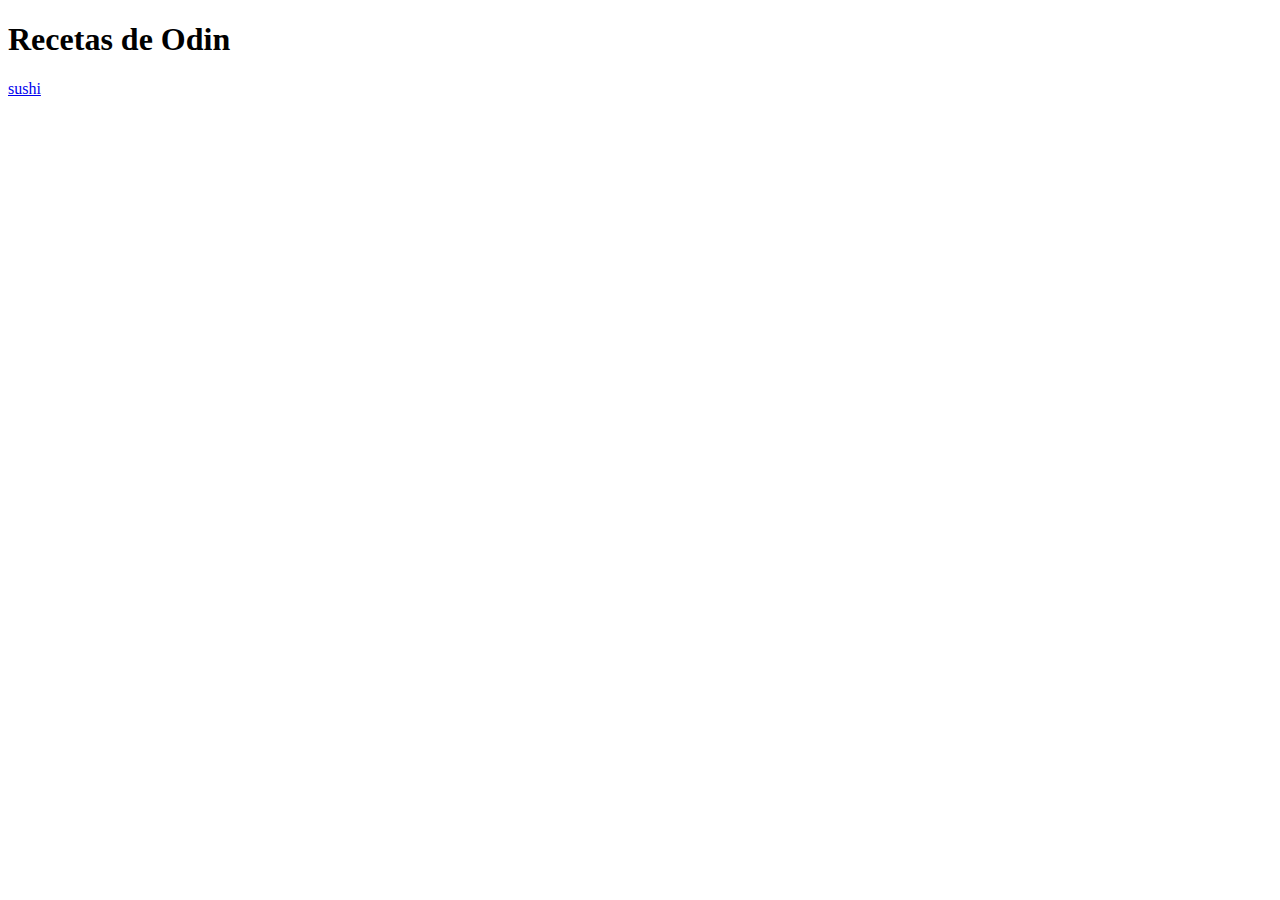
==== index.html/index.html @ b33d7cd8 "First proyect about Sushi food. Below, aspects related to the creation of a Japanese dish, sushi, wi" ====
<!DOCTYPE html>
<html lang="en">
<head>
  <meta charset="UTF-8">
  <meta name="viewport" content="width=device-width, initial-scale=1.0">
  <title>Document</title>
</head>
<body>
  <h1>Recetas de Odin</h1>
  <a href="file:///C:/profesor-aristides/odin/Zayleth/odin-recipes/recipes/sushi.html">sushi</a>
</body>
</html>
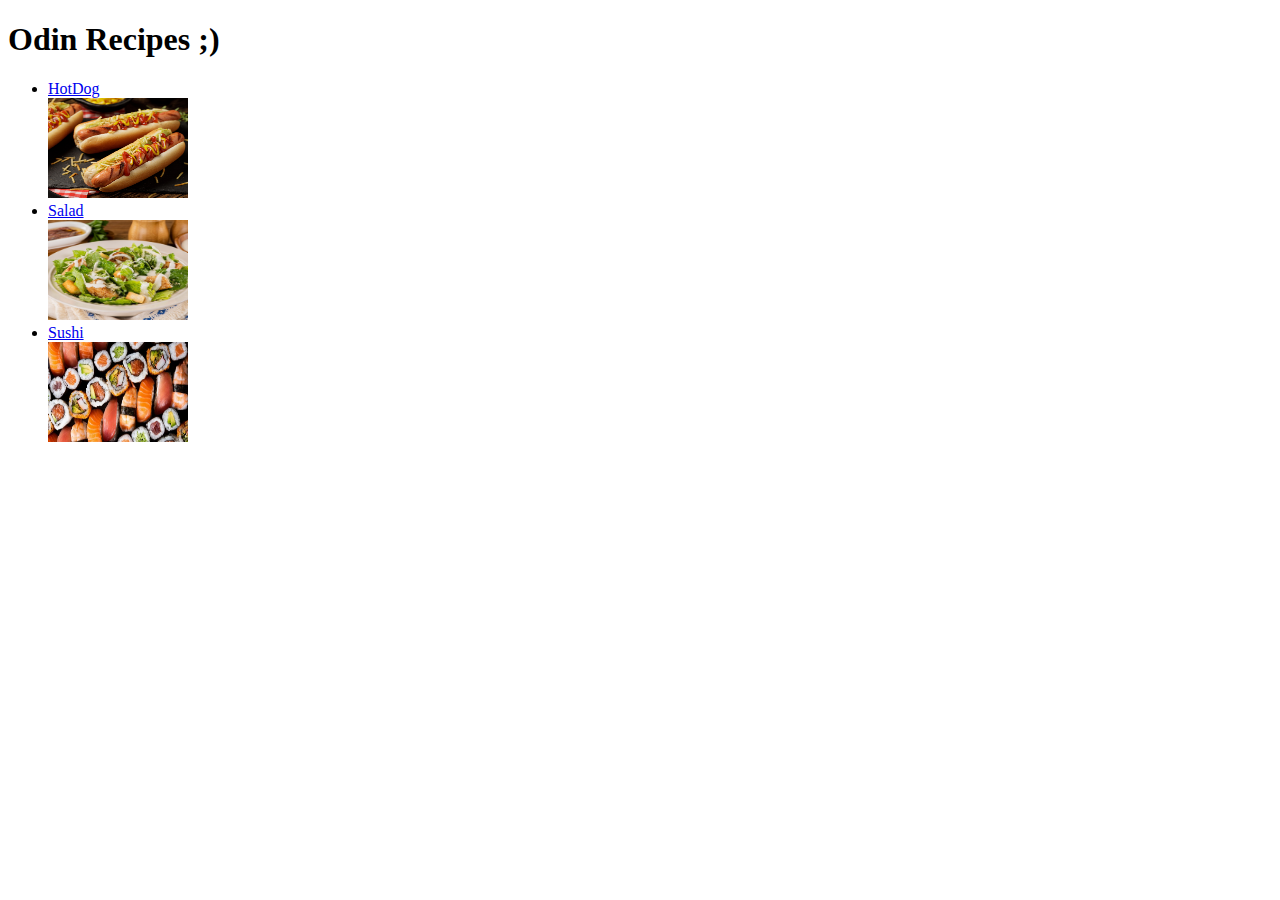
==== commit 1d6cee44: "Latest project settings, final recipes, comments, inspiration and much more" ====
--- a/index.html/index.html
+++ b/index.html/index.html
@@ -3,10 +3,26 @@
 <head>
   <meta charset="UTF-8">
   <meta name="viewport" content="width=device-width, initial-scale=1.0">
-  <title>Document</title>
+  <title>Links</title>
 </head>
 <body>
-  <h1>Recetas de Odin</h1>
-  <a href="file:///C:/profesor-aristides/odin/Zayleth/odin-recipes/recipes/sushi.html">sushi</a>
+  <h1>Odin Recipes ;)</h1>
+
+  <ul>
+
+    <li><a href="http://127.0.0.1:5502/recipes/HotDog.html">HotDog</a></li>
+
+    <img src="../img/hotdog.jpg" alt="Hot Dog photo" width="140" height="100">
+    
+    <li><a href="http://127.0.0.1:5502/recipes/Salad.html">Salad</a></li> 
+    
+    <img src="../img/salad.jpg" alt="Salad photo" width="140" height="100">
+    
+    <li><a href="http://127.0.0.1:5502/recipes/sushi.html">Sushi</a></li>
+
+  <img src="../img/sushi.jpeg" alt="Sushi photo" width="140" height="100">
+
+  </ul>
+
 </body>
 </html>